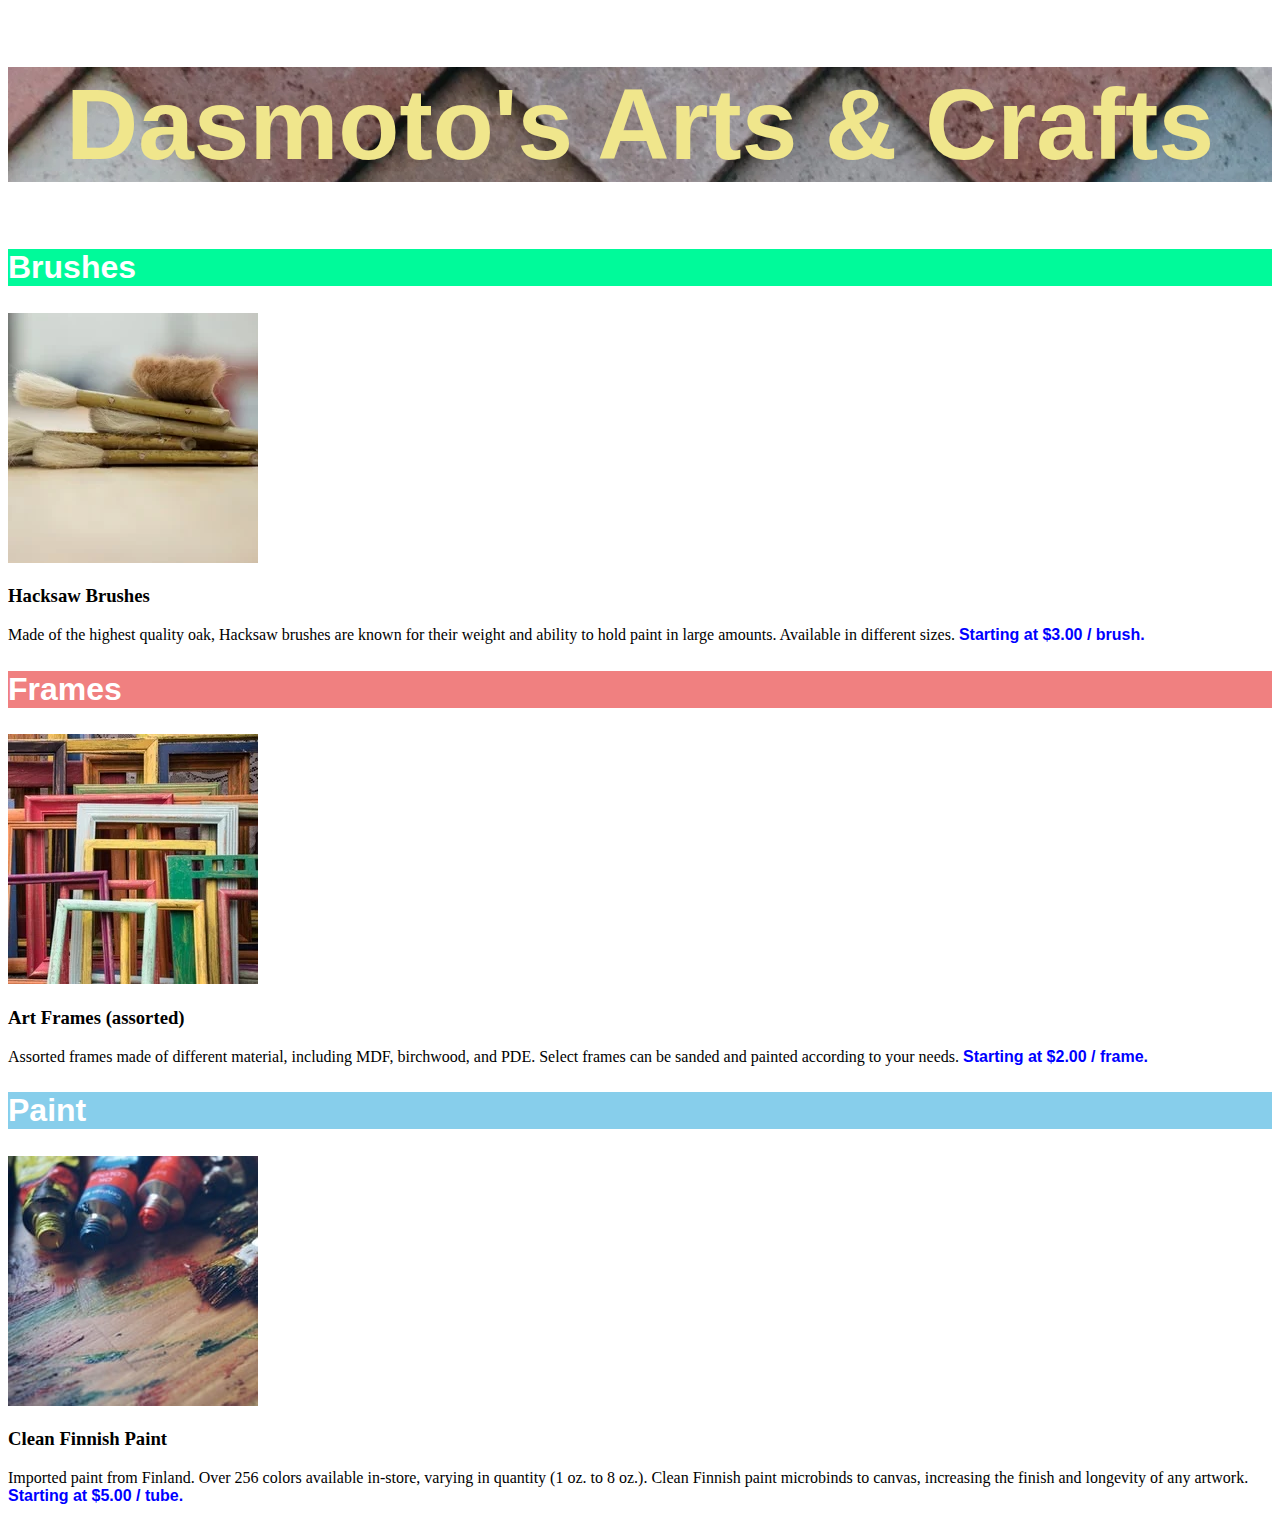
==== index.html @ d1703bf3 "First commit" ====
<!DOCTYPE html>
<html lang="en">
  <head>
    <meta charset="UTF-8" />
    <meta http-equiv="X-UA-Compatible" content="IE=edge" />
    <meta name="viewport" content="width=device-width, initial-scale=1.0" />
    <link rel="stylesheet" href="./ressources/css/index.css" />
    <title>Dasmoto's Arts & Crafts</title>
  </head>
  <body>
    <header>
      <h1>Dasmoto's Arts & Crafts</h1>
    </header>
    <main>
      <section id="brushes">
        <h2>Brushes</h2>
        <img
          src="./ressources/images/img2.webp"
          alt="Image of multiple brushes on top of eachother"
        />
        <h3>Hacksaw Brushes</h3>
        <p>
          Made of the highest quality oak, Hacksaw brushes are known for their
          weight and ability to hold paint in large amounts. Available in
          different sizes. <span>Starting at $3.00 / brush.</span>
        </p>
      </section>
      <section id="frames">
        <h2>Frames</h2>
        <img
          src="./ressources/images/img3.webp"
          alt="Image of many frames with different colors"
        />
        <h3>Art Frames (assorted)</h3>
        <p>
          Assorted frames made of different material, including MDF, birchwood,
          and PDE. Select frames can be sanded and painted according to your
          needs. <span>Starting at $2.00 / frame.</span>
        </p>
      </section>
      <section id="paint">
        <h2>Paint</h2>
        <img
          src="./ressources/images/img4.jpeg"
          alt="Image of multiple small paint containers of different colors"
        />
        <h3>Clean Finnish Paint</h3>
        <p>
          Imported paint from Finland. Over 256 colors available in-store,
          varying in quantity (1 oz. to 8 oz.). Clean Finnish paint microbinds
          to canvas, increasing the finish and longevity of any artwork.
          <span>Starting at $5.00 / tube.</span>
        </p>
      </section>
    </main>
  </body>
</html>
---- ressources/css/index.css ----
header h1 {
    background-image: url("../images/img1.webp");
    font-family: Arial, Helvetica, sans-serif;
    font-size: 100px;
    font-weight: bold;
    color: khaki;
    text-align: center;
}

section h2 {
    font-family: Arial, Helvetica, sans-serif;
    font-size: 32px;
    font-weight: bold;
    color: white;
}

section#brushes h2 {
    background-color: mediumspringgreen;
}

section span{
    font-family: Arial, Helvetica, sans-serif;
    font-weight: bold;
    color: blue;
}

section#frames h2 {
    background-color: lightcoral;
}

section#paint h2 {
    background-color: skyblue;
}
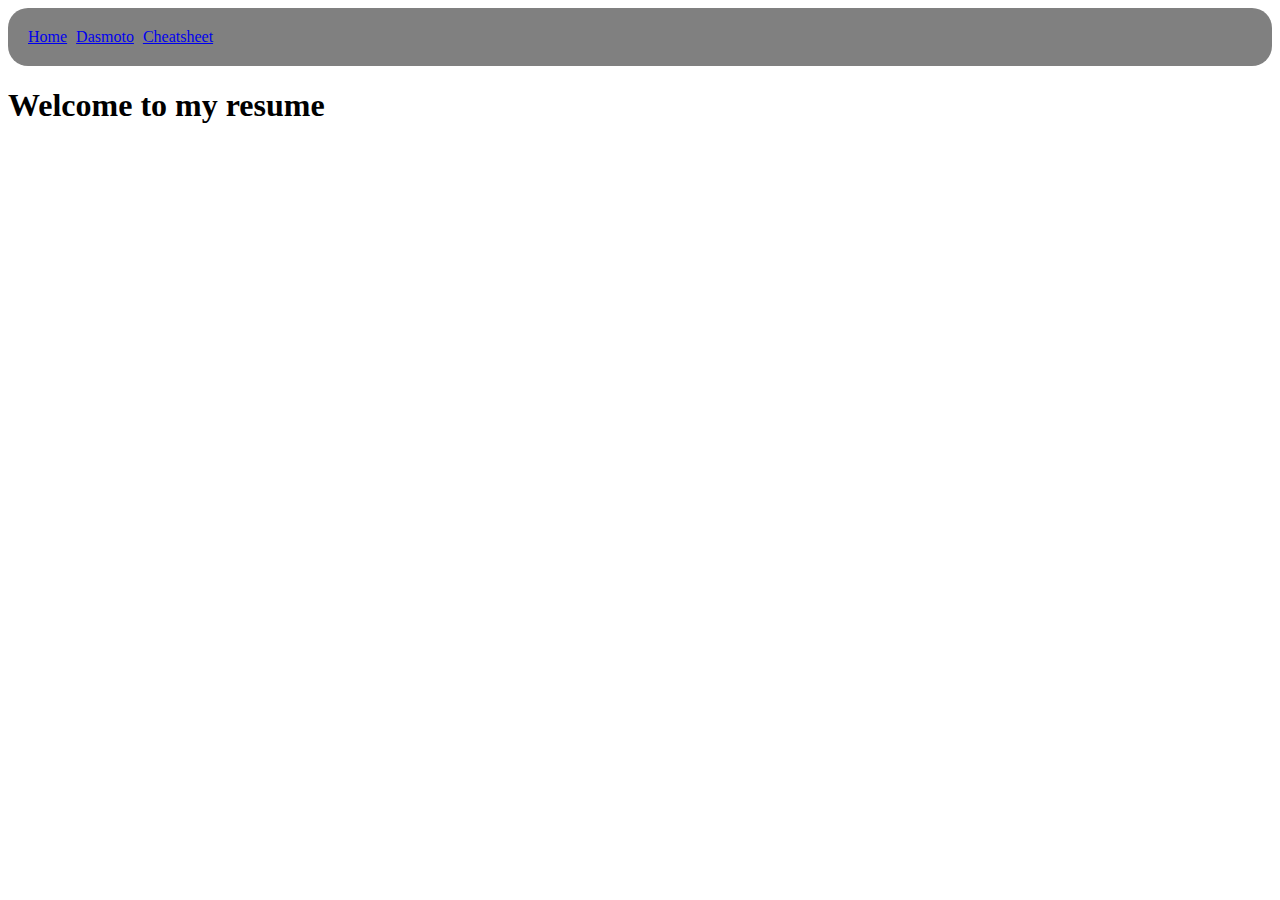
==== commit 35010989: "Added some projects" ====
--- a/index.html
+++ b/index.html
@@ -1,57 +1,22 @@
 <!DOCTYPE html>
 <html lang="en">
-  <head>
-    <meta charset="UTF-8" />
-    <meta http-equiv="X-UA-Compatible" content="IE=edge" />
-    <meta name="viewport" content="width=device-width, initial-scale=1.0" />
-    <link rel="stylesheet" href="./ressources/css/index.css" />
-    <title>Dasmoto's Arts & Crafts</title>
-  </head>
-  <body>
+<head>
+    <meta charset="UTF-8">
+    <meta http-equiv="X-UA-Compatible" content="IE=edge">
+    <meta name="viewport" content="width=device-width, initial-scale=1.0">
+    <link rel="stylesheet" href="ressources/css/style.css">
+    <title>My resume</title>
+</head>
+<body>
     <header>
-      <h1>Dasmoto's Arts & Crafts</h1>
-    </header>
-    <main>
-      <section id="brushes">
-        <h2>Brushes</h2>
-        <img
-          src="./ressources/images/img2.webp"
-          alt="Image of multiple brushes on top of eachother"
-        />
-        <h3>Hacksaw Brushes</h3>
-        <p>
-          Made of the highest quality oak, Hacksaw brushes are known for their
-          weight and ability to hold paint in large amounts. Available in
-          different sizes. <span>Starting at $3.00 / brush.</span>
-        </p>
-      </section>
-      <section id="frames">
-        <h2>Frames</h2>
-        <img
-          src="./ressources/images/img3.webp"
-          alt="Image of many frames with different colors"
-        />
-        <h3>Art Frames (assorted)</h3>
-        <p>
-          Assorted frames made of different material, including MDF, birchwood,
-          and PDE. Select frames can be sanded and painted according to your
-          needs. <span>Starting at $2.00 / frame.</span>
-        </p>
-      </section>
-      <section id="paint">
-        <h2>Paint</h2>
-        <img
-          src="./ressources/images/img4.jpeg"
-          alt="Image of multiple small paint containers of different colors"
-        />
-        <h3>Clean Finnish Paint</h3>
-        <p>
-          Imported paint from Finland. Over 256 colors available in-store,
-          varying in quantity (1 oz. to 8 oz.). Clean Finnish paint microbinds
-          to canvas, increasing the finish and longevity of any artwork.
-          <span>Starting at $5.00 / tube.</span>
-        </p>
-      </section>
-    </main>
-  </body>
-</html>
+        <nav>
+          <a href="./index.html">Home</a>
+          <a href="./dasmoto.html">Dasmoto</a>
+          <a href="./cheatsheet.html">Cheatsheet</a>
+        </nav>
+      </header>
+      <main>
+        <h1>Welcome to my resume</h1>
+      </main>
+</body>
+</html>--- a/ressources/css/style.css
+++ b/ressources/css/style.css
@@ -0,0 +1,6 @@
+nav {
+    background-color: gray;
+    padding: 20px;
+    word-spacing: 5px;
+    border-radius: 20px;
+}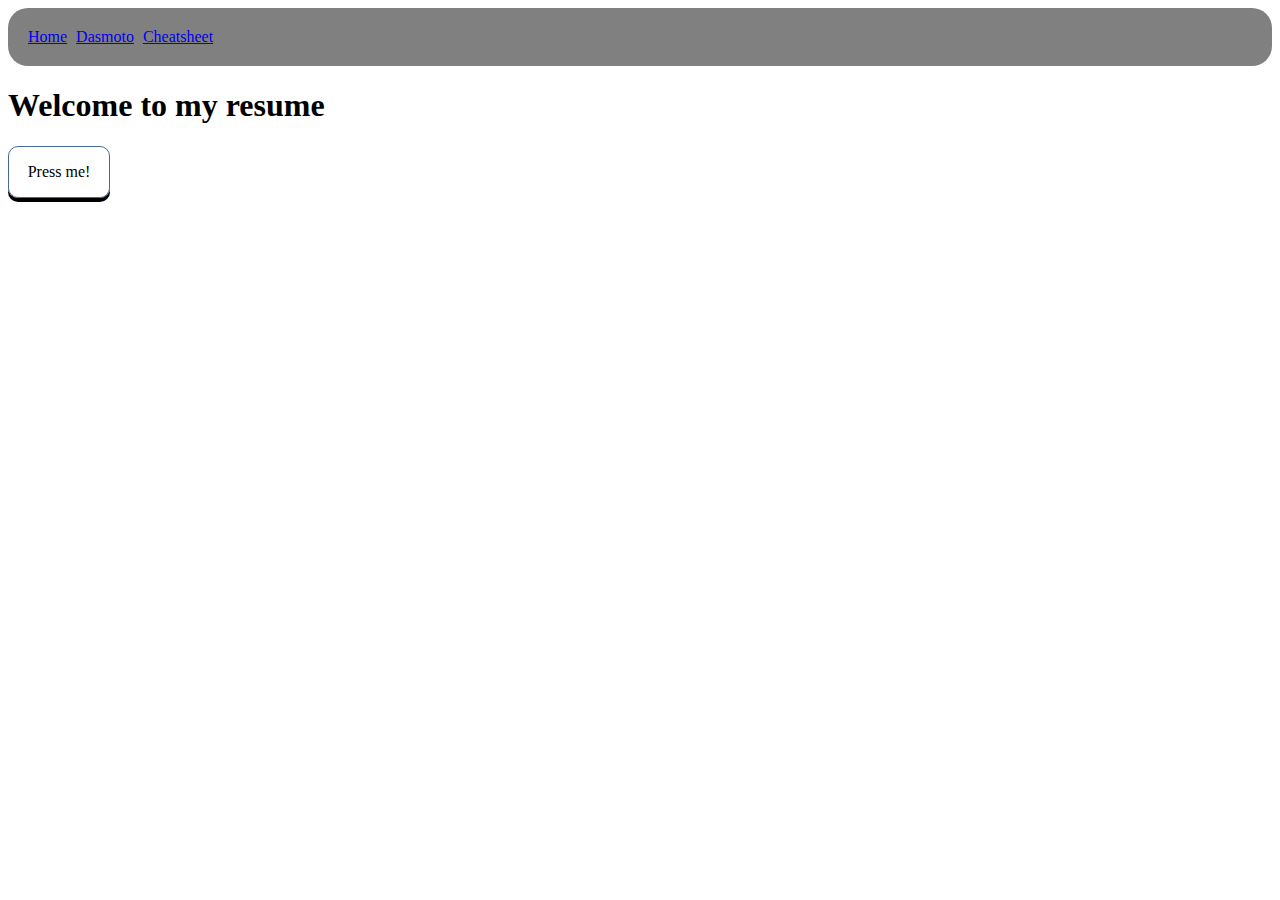
==== commit 8e9b854f: "Added example of a skeuomorphic buttons" ====
--- a/index.html
+++ b/index.html
@@ -17,6 +17,7 @@
       </header>
       <main>
         <h1>Welcome to my resume</h1>
+        <div class="button-example">Press me!</div>
       </main>
 </body>
 </html>--- a/ressources/css/style.css
+++ b/ressources/css/style.css
@@ -3,4 +3,23 @@
     padding: 20px;
     word-spacing: 5px;
     border-radius: 20px;
-}+}
+
+.button-example {
+    display: flex;
+    border: 1px solid #466995;
+    border-radius: 10px;
+    box-shadow: 0px 4px;
+    width: 100px;
+    height: 50px;
+    align-items: center;
+    justify-content: center;
+  }
+  
+.button-example:active {
+    margin-top: 24px;
+    margin-bottom: 16px;
+    box-shadow: 0px 0px;
+    background-color: #C0D6DF;
+    color: #ffffff;
+  }